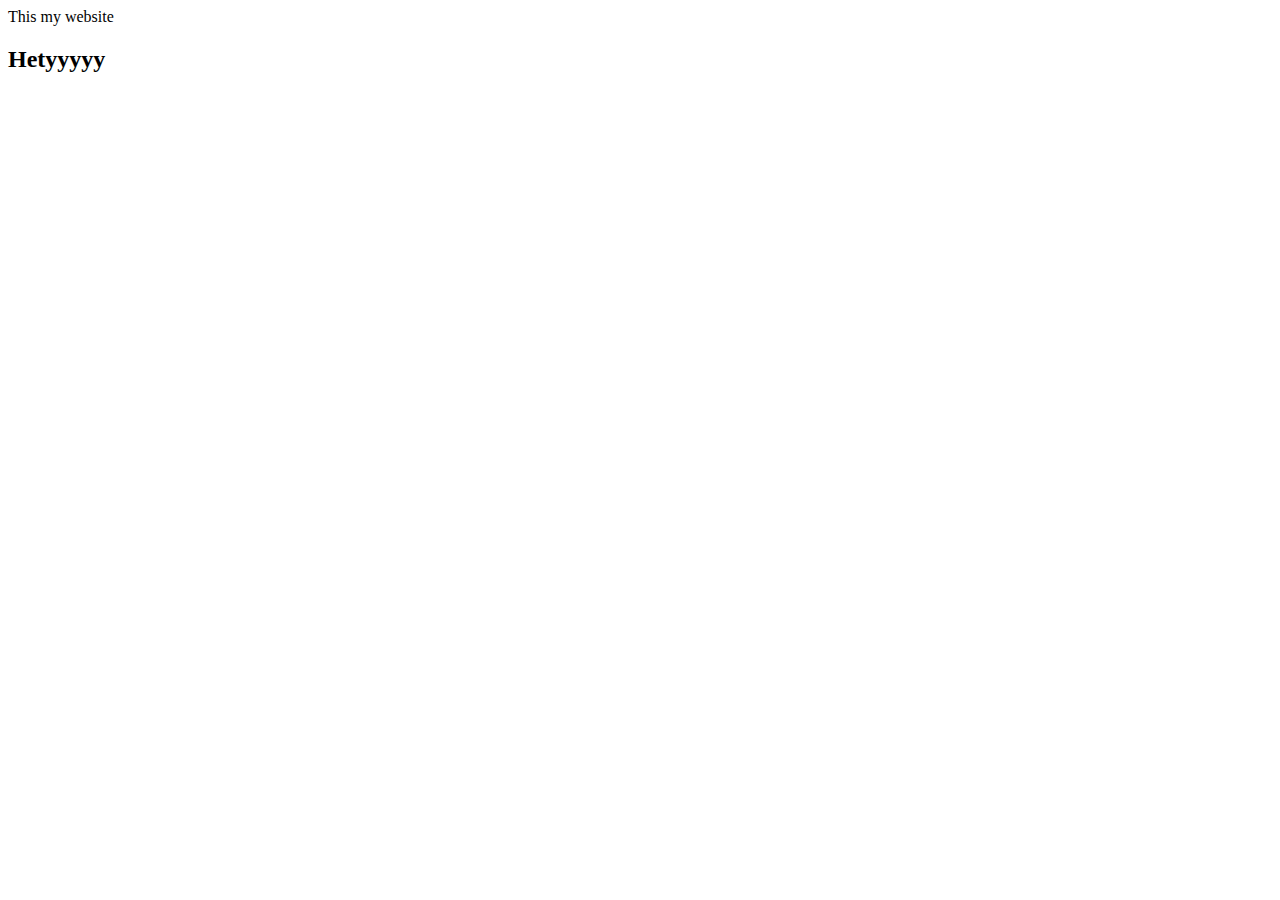
==== website /index.html @ 1a30ee9f "web repo" ====
<!DOCTYPE html>
<html lang="en">
<head>
    <meta charset="UTF-8">
    <meta name="viewport" content="width=device-width, initial-scale=1.0">
    <title>Shrikant</title>
    <link rel="stylesheet" href="style.css">
</head>
<body>
    This my website
    <h2>Hetyyyyy</h2>


    <script src="script.js"></script>
</body>
</html>
---- website /style.css ----
h2{
    colour: red;
}
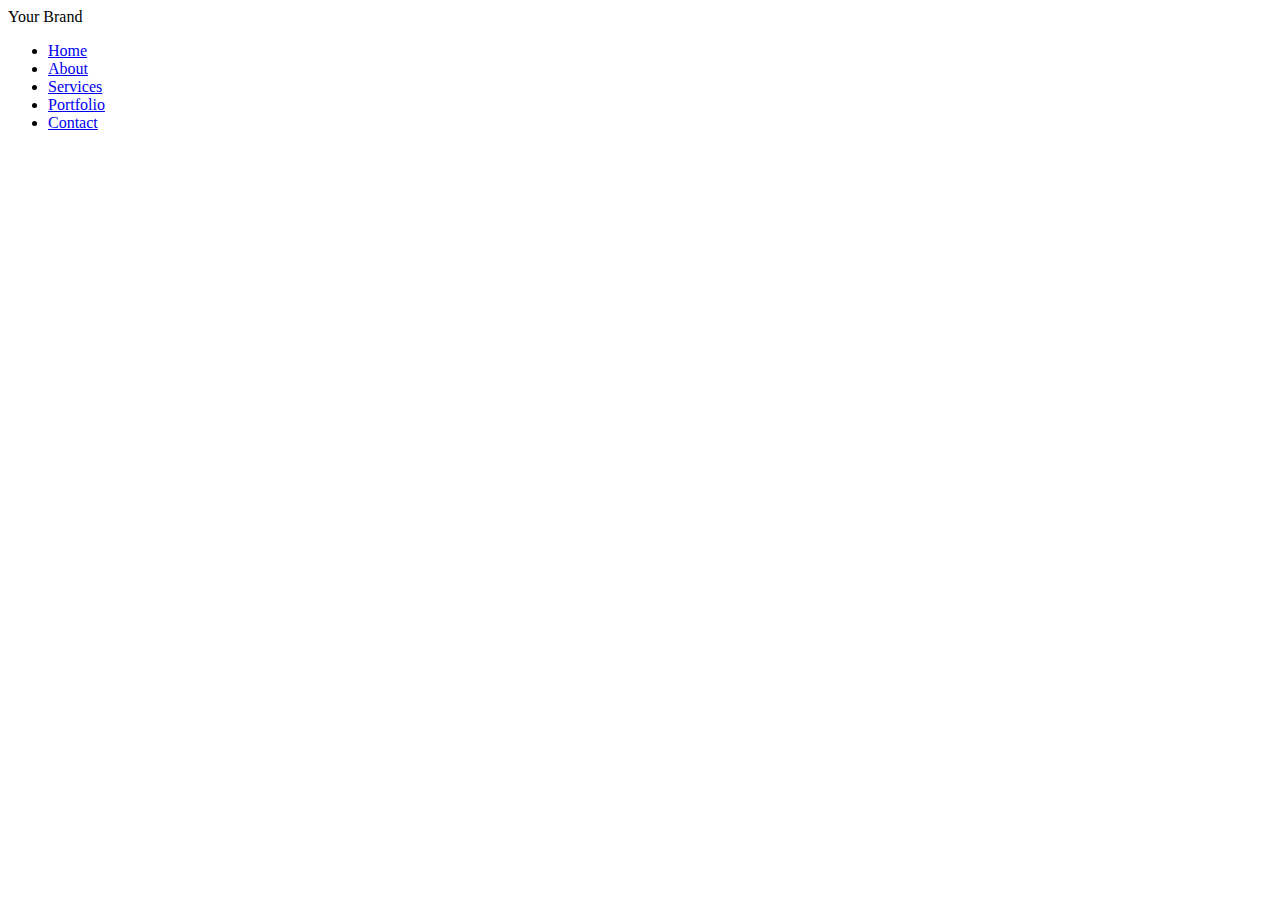
==== commit 3ad3667a: "Update index.html" ====
--- a/website /index.html
+++ b/website /index.html
@@ -7,10 +7,20 @@
     <link rel="stylesheet" href="style.css">
 </head>
 <body>
-    This my website
-    <h2>Hetyyyyy</h2>
+    <header>
+        <div class="header-logo">Your Brand</div>
+        <div class="header-nav">
+            <ul>
+                <li><a href="#">Home</a></li>
+                <li><a href="#">About</a></li>
+                <li><a href="#">Services</a></li>
+                <li><a href="#">Portfolio</a></li>
+                <li><a href="#">Contact</a></li>
+            </ul>
+        </div>
+    </header>
 
 
     <script src="script.js"></script>
 </body>
-</html>+</html>
